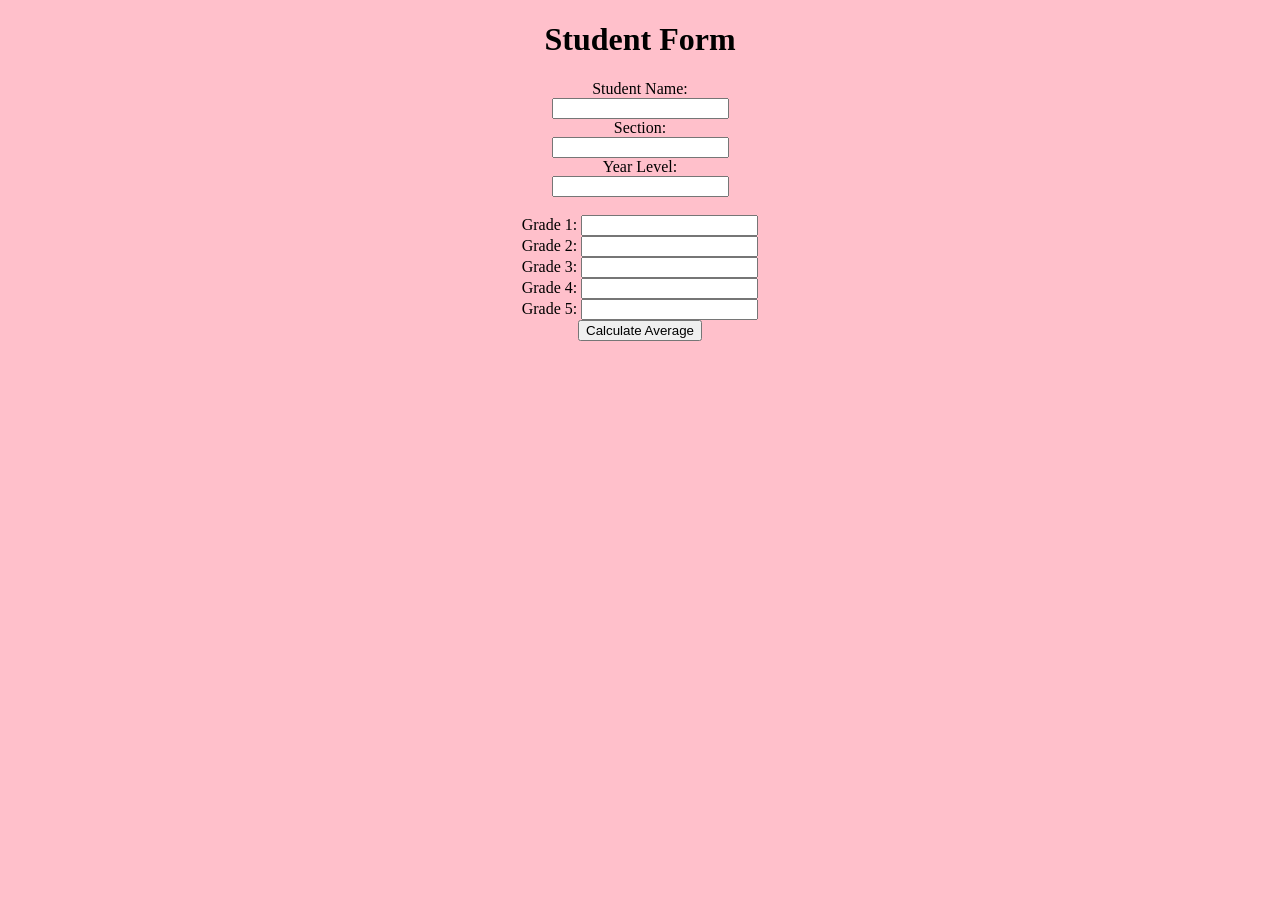
==== Nieva_Ramos_studentform.html @ 1bca2287 "Add files via upload" ====
<!DOCTYPE html>
<html>
<meta charset="UTF-8">
<head>
<title>Calculate Average</title>
<style>
body {
background-color: pink;
}

h1 {text-align: center;}

form {text-align: center;}

div {text-align: center;}

#averageResult{text-align:center;}

.result {
text-align: center;
}

.honors {
color: green;
}

.passed {
color: blue;
}

.failed {
color: red;
}
</style>
<script src="script.js"></script>
</head>
<body>
<h1>Student Form</h1>
<form>
<label for="name">Student Name:</label><br>
<input type="text" id="name"name="name"><br>
<label for="section">Section:</label><br>
<input type="text" id="section" name="section"><br>
<label for="year">Year Level:</label><br>
<input type="text" id="year"name="year"><br><br>

</form>

<form id="gradeForm">
<label for="grade1">Grade 1:</label>
<input type="number" id="grade1" required><br>

<label for="grade2">Grade 2:</label>
<input type="number" id="grade2" required><br>

<label for="grade3">Grade 3:</label>
<input type="number" id="grade3" required><br>

<label for="grade4">Grade 4:</label>
<input type="number" id="grade4" required><br>

<label for="grade5">Grade 5:</label>
<input type="number" id="grade5" required><br>
<button type="button" onclick="calculateAverage()">Calculate Average</button>
</form>

<div id="result" class="result"></div>

<script>
function calculateAverage() {
// Get the input values
var name = document.getElementById("name").value;
var section = document.getElementById("section").value;
var year = document.getElementById("year").value;


// Check if name, section, and year are empty
if (name === "" || section === "" || year === "") {
alert("Please input the student name, section, and year level before calculating the average.");
return;
}

// Get the grade values
var grade1 = parseFloat(document.getElementById("grade1").value);
var grade2 = parseFloat(document.getElementById("grade2").value);
var grade3 = parseFloat(document.getElementById("grade3").value);
var grade4 = parseFloat(document.getElementById("grade4").value);
var grade5 = parseFloat(document.getElementById("grade5").value);

// Check if any grade is empty
if (isNaN(grade1) || isNaN(grade2) || isNaN(grade3) || isNaN(grade4) || isNaN(grade5)) {
var resultElement = document.getElementById("result");
resultElement.innerHTML = "Please input all grades first!";

return;
}

// Calculate the average
var average = (grade1 + grade2 + grade3 + grade4 + grade5) / 5;

// Get the result element
var resultElement = document.getElementById("result");

// Clear previous content and classes
resultElement.innerHTML = "";
resultElement.className = "result";

// Display the result based on average
if (average > 90) {
resultElement.textContent = "With honors. Average: " + average.toFixed(2);
resultElement.classList.add("honors");
} else if (average >= 75 && average <= 90) {
resultElement.textContent = "Passed. Average: " + average.toFixed(2);
resultElement.classList.add("passed");
} else {
resultElement.textContent = "Failed. Average: " + average.toFixed(2);
resultElement.classList.add("failed");
}
}
</script>
</body>
</html>
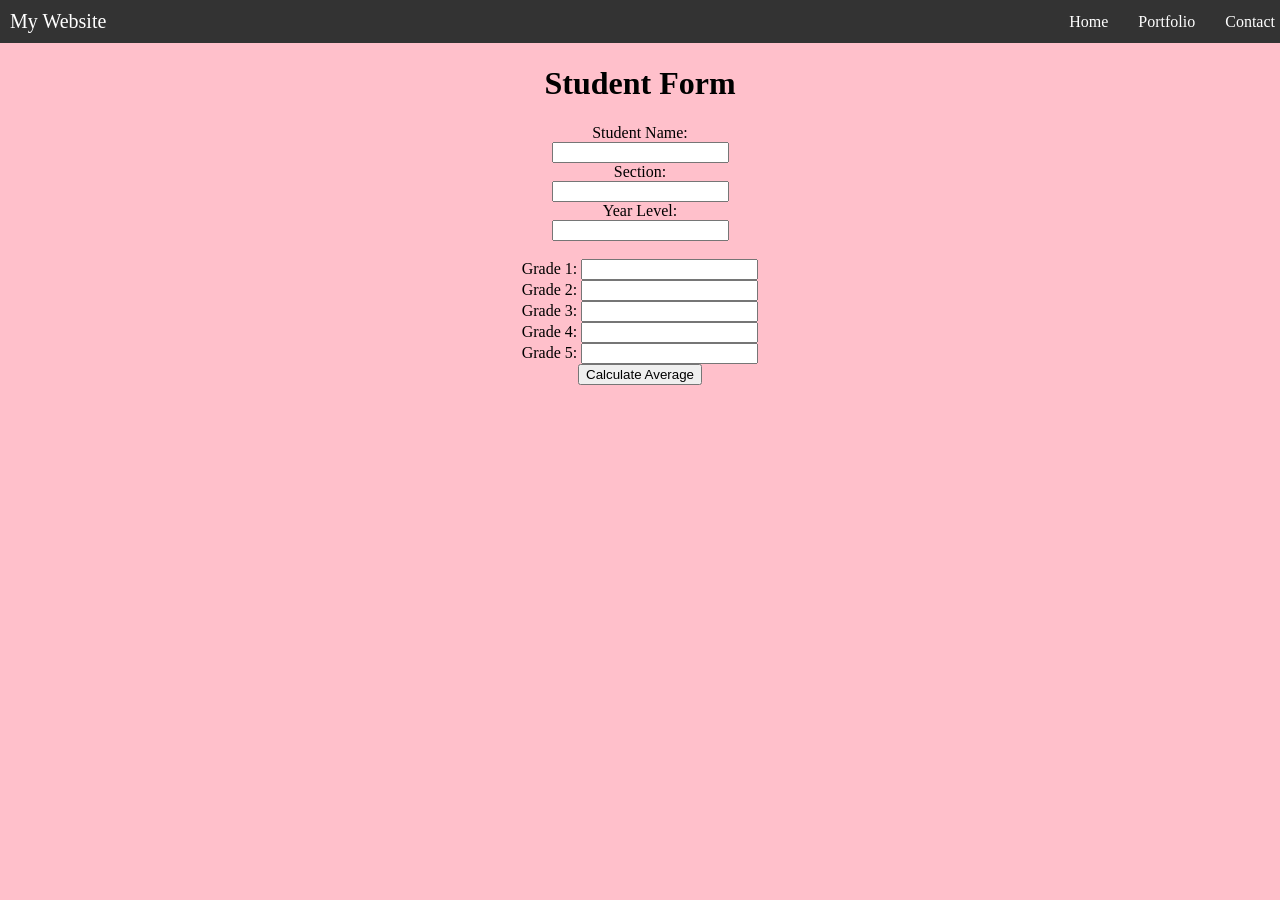
==== commit ae238b19: "needed langs" ====
--- a/Nieva_Ramos_studentform.html
+++ b/Nieva_Ramos_studentform.html
@@ -31,10 +31,59 @@
 .failed {
 color: red;
 }
+.navbar {
+      position: fixed;
+      top: 0;
+      left: 0;
+      width: 100%;
+      display: flex;
+      justify-content: space-between;
+      align-items: center;
+      padding: 10px;
+      background-color: #333;
+      color: white;
+    }
+
+    .logo {
+      font-size: 20px;
+      text-decoration: none;
+      color: #fff;
+    }
+
+    .nav-links {
+      list-style: none;
+      display: flex;
+      margin: 0;
+      padding: 0;
+    }
+
+    .nav-links li {
+      margin: 0 10px;
+    }
+
+    .nav-links a {
+      text-decoration: none;
+      color: #fff;
+      padding: 5px;
+    }
+
+    .nav-links a:hover {
+      color: #ddd;
+    }
 </style>
 <script src="script.js"></script>
 </head>
 <body>
+    <nav class="navbar">
+        <a href="#" class="logo">My Website</a>
+        <ul class="nav-links">
+          <li><a href="http://127.0.0.1:5500/finalproj.html">Home</a></li>
+          <li><a href="http://127.0.0.1:5500/finalproj.html#portfolio" onclick="scrollToPortfolio()">Portfolio</a></li>
+          <li><a href="#">Contact</a></li>
+        </ul>
+      </nav>
+      <br>
+      <br>
 <h1>Student Form</h1>
 <form>
 <label for="name">Student Name:</label><br>
